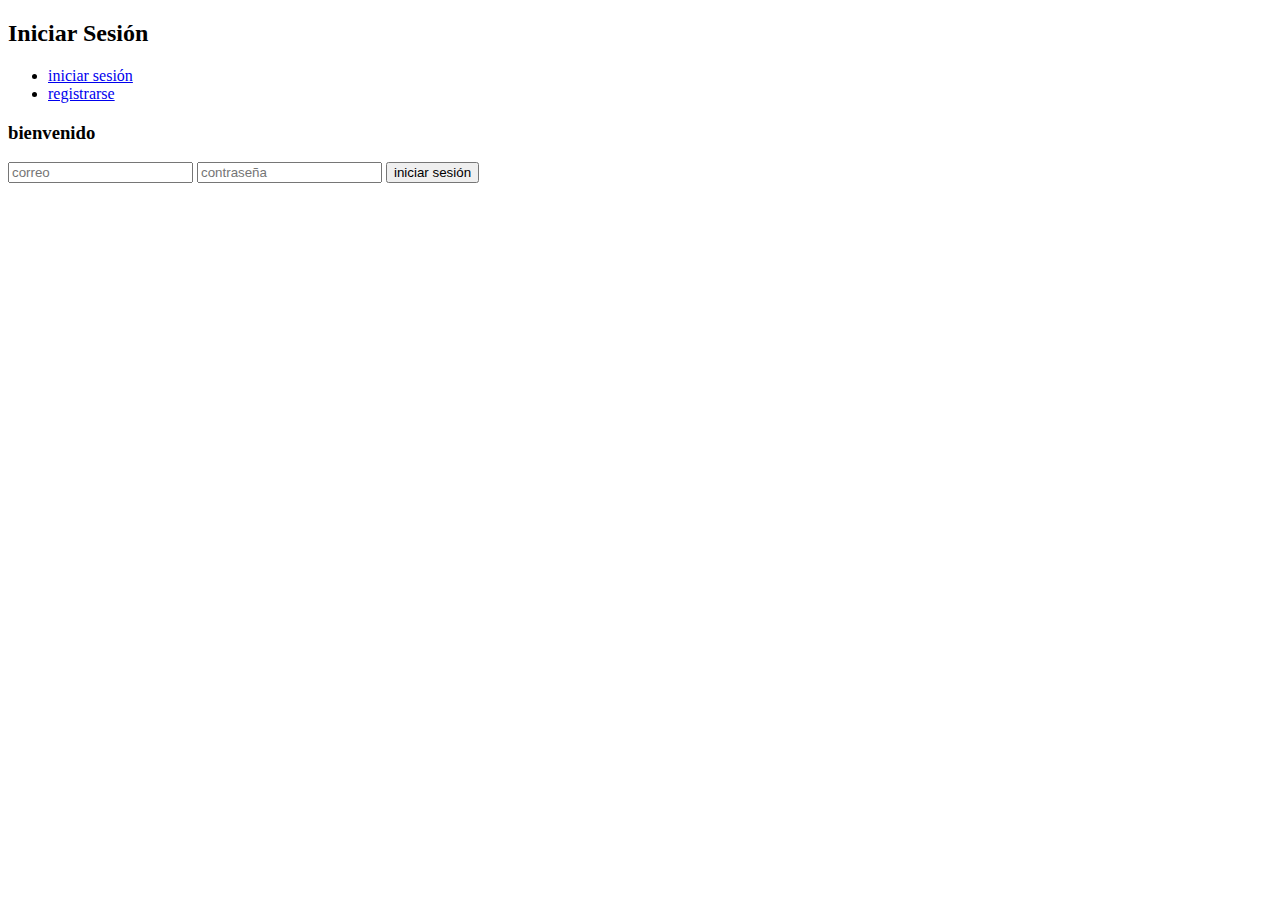
==== login.html @ 88e4ae47 "actualizacion" ====
<!DOCTYPE html>
<html lang="en">
<head>
    <meta charset="UTF-8">
    <meta name="viewport" content="width=device-width, initial-scale=1.0">
    <title>Document</title>
</head>
<body>
    <nav>
        <h2>Iniciar Sesión</h2>
        <ul>
            <li> <a href="login.html">iniciar sesión</a></li>
            <li><a href="index.html">registrarse</a></li>
        </ul>
    </nav>

    <main>
        <div>
            <h3>bienvenido</h3>
            <input id="email" type="email" placeholder="correo" />
            <input id="contraseña" type="password" placeholder="contraseña" />
            <button onclick="logearUsuario()">iniciar sesión</button>
        </div>
    </main>
    <script src="algoritmo.js"></script>
</body>
</html>
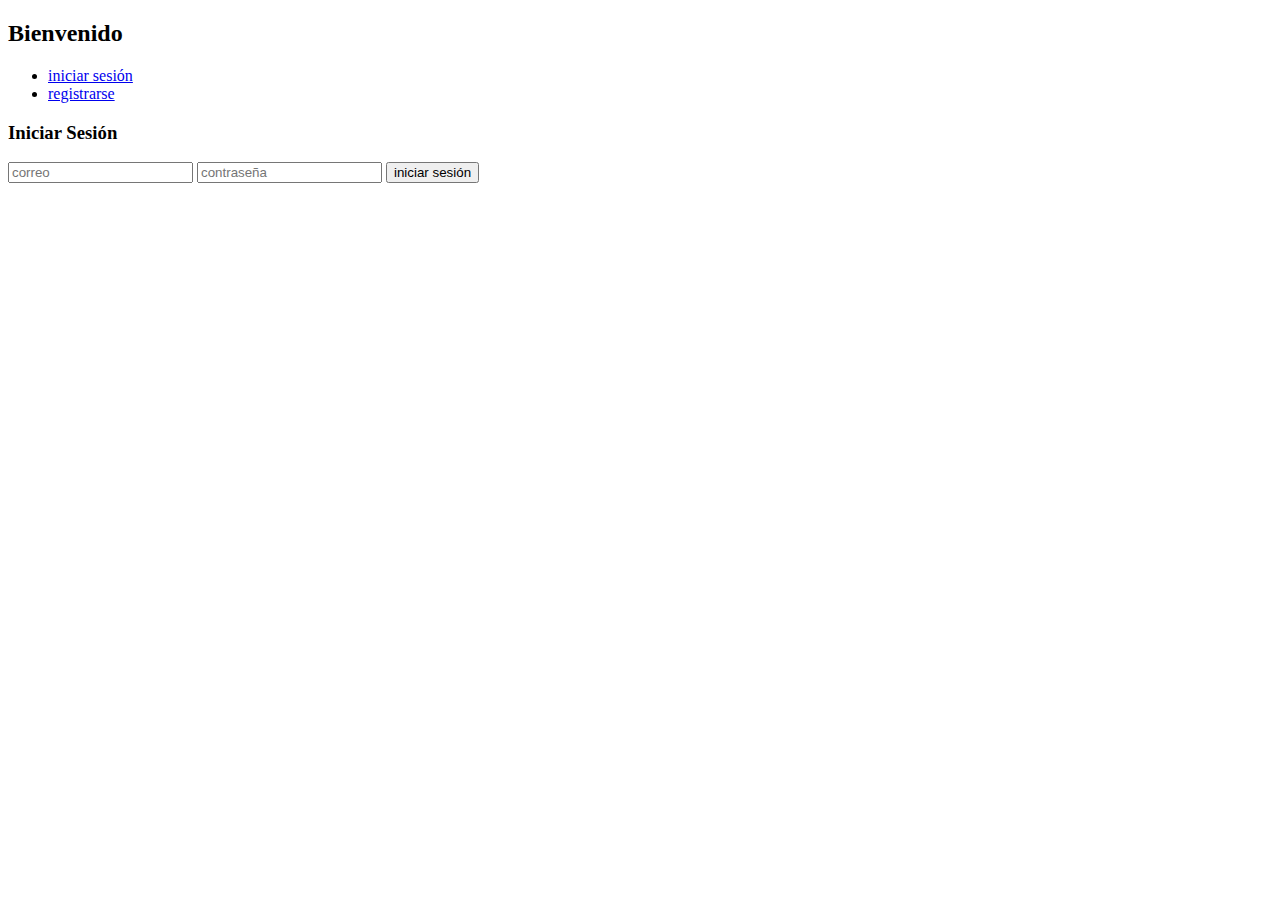
==== commit 88d3f689: "actualizacion" ====
--- a/login.html
+++ b/login.html
@@ -3,11 +3,11 @@
 <head>
     <meta charset="UTF-8">
     <meta name="viewport" content="width=device-width, initial-scale=1.0">
-    <title>Document</title>
+    <title>Inicio sesion</title>
 </head>
 <body>
     <nav>
-        <h2>Iniciar Sesión</h2>
+        <h2>Bienvenido</h2>
         <ul>
             <li> <a href="login.html">iniciar sesión</a></li>
             <li><a href="index.html">registrarse</a></li>
@@ -16,7 +16,7 @@
 
     <main>
         <div>
-            <h3>bienvenido</h3>
+            <h3>Iniciar Sesión</h3>
             <input id="email" type="email" placeholder="correo" />
             <input id="contraseña" type="password" placeholder="contraseña" />
             <button onclick="logearUsuario()">iniciar sesión</button>
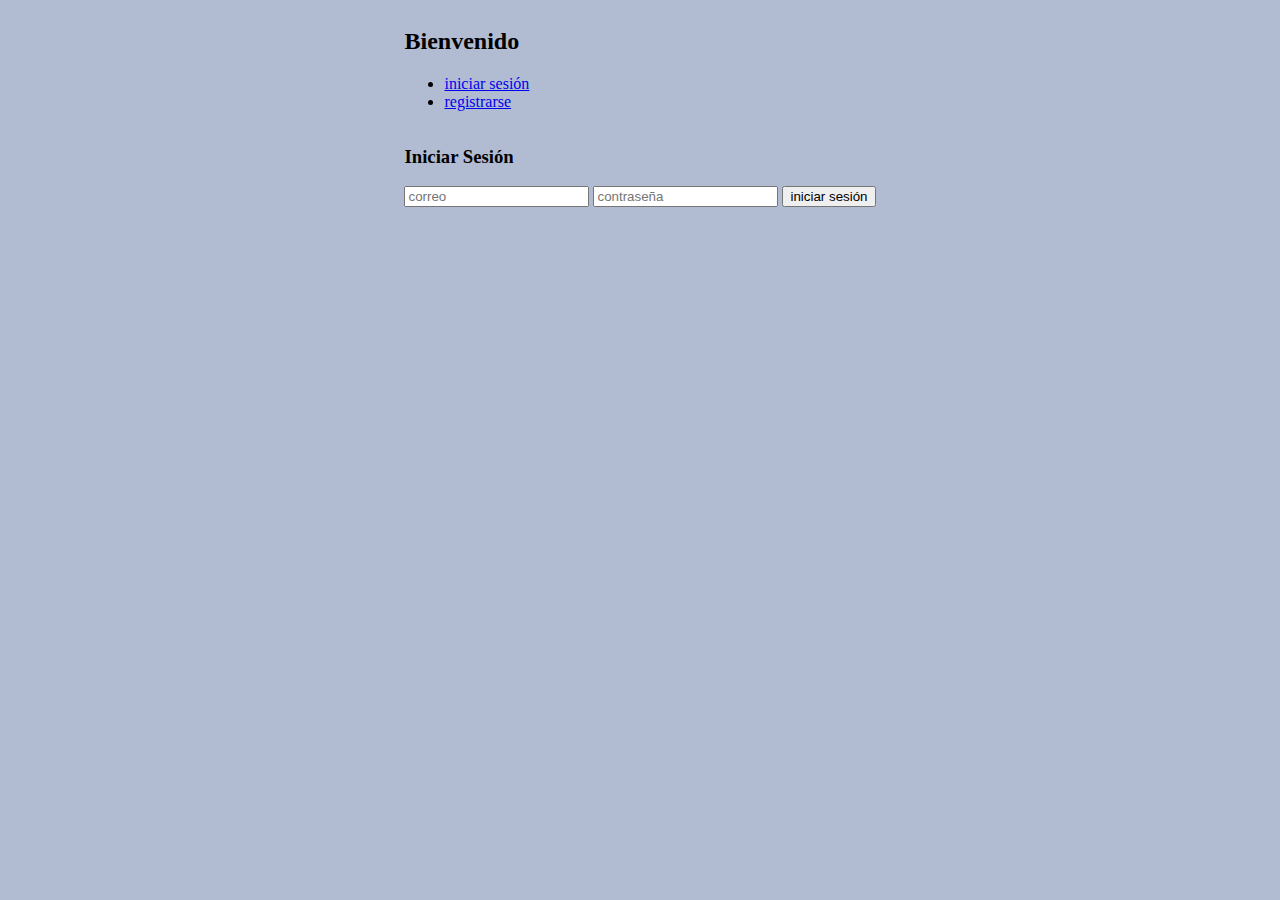
==== commit ddb8bb6f: "actualizacion css" ====
--- a/login.html
+++ b/login.html
@@ -3,6 +3,7 @@
 <head>
     <meta charset="UTF-8">
     <meta name="viewport" content="width=device-width, initial-scale=1.0">
+    <link rel="stylesheet" href="stilo.css">
     <title>Inicio sesion</title>
 </head>
 <body>
--- a/stilo.css
+++ b/stilo.css
@@ -0,0 +1,5 @@
+body{
+    place-content: center;
+    background-color: rgb(177, 188, 211);
+    display: grid;
+}
